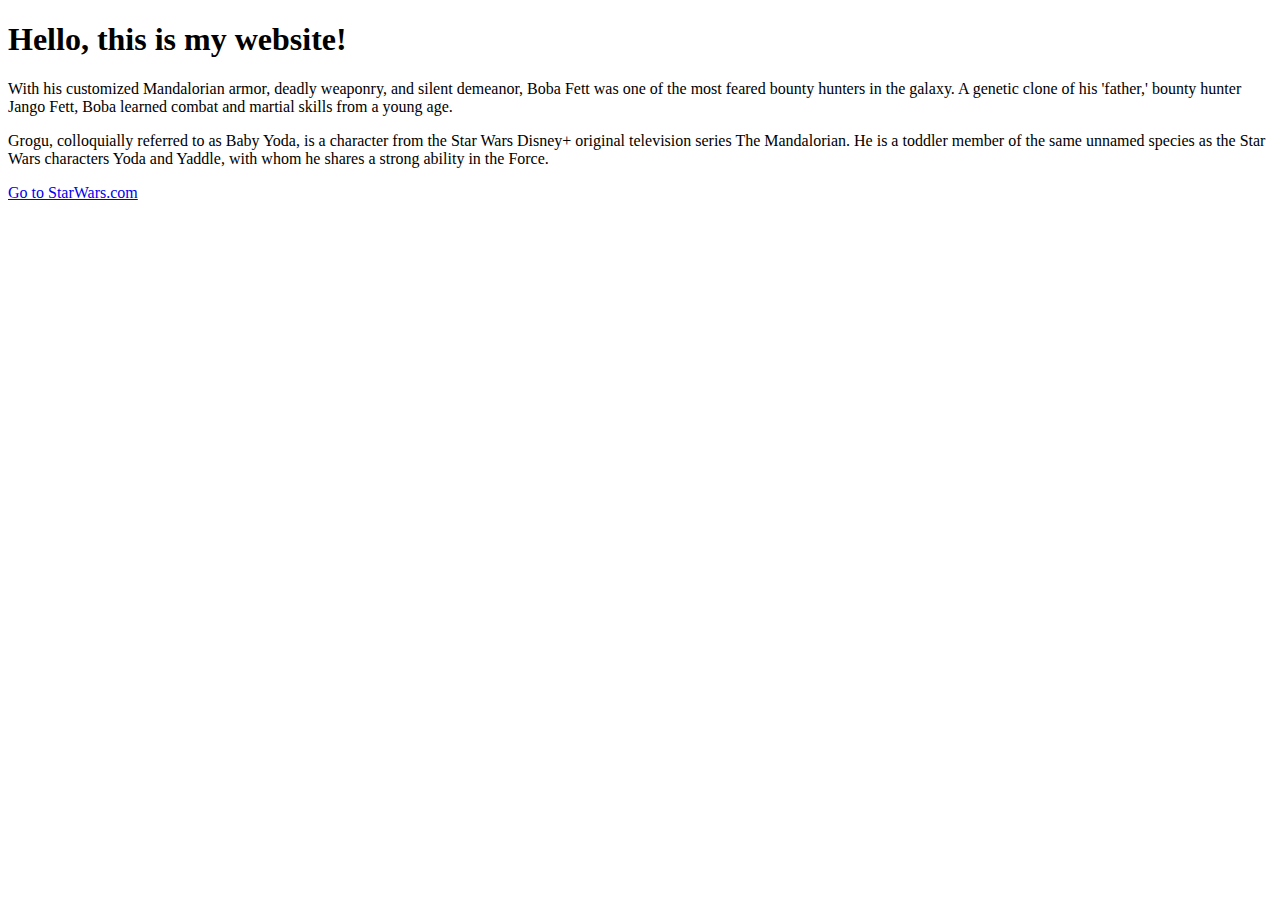
==== public/index.html @ ca4dd993 "Initial commit" ====
<!doctype html>
<html lang="en">
  <head>
    <meta charset="utf-8">
    <meta name="viewport" content="width=device-width, initial-scale=1">
    <title>Hello, world!</title>
  </head>
  <body>
    <h1>Hello, this is my website!</h1>
    <p>
      With his customized Mandalorian armor, deadly weaponry, and silent demeanor, Boba Fett was one of the most feared bounty hunters in the galaxy. A genetic clone of his 'father,' bounty hunter Jango Fett, Boba learned combat and martial skills from a young age.
    </p>
    <p>
      Grogu, colloquially referred to as Baby Yoda, is a character from the Star Wars Disney+ original television series The Mandalorian. He is a toddler member of the same unnamed species as the Star Wars characters Yoda and Yaddle, with whom he shares a strong ability in the Force.
    </p>
    <p>
      <a href="https://starwars.com/">Go to StarWars.com</a>
    </p>
  </body>
</html>
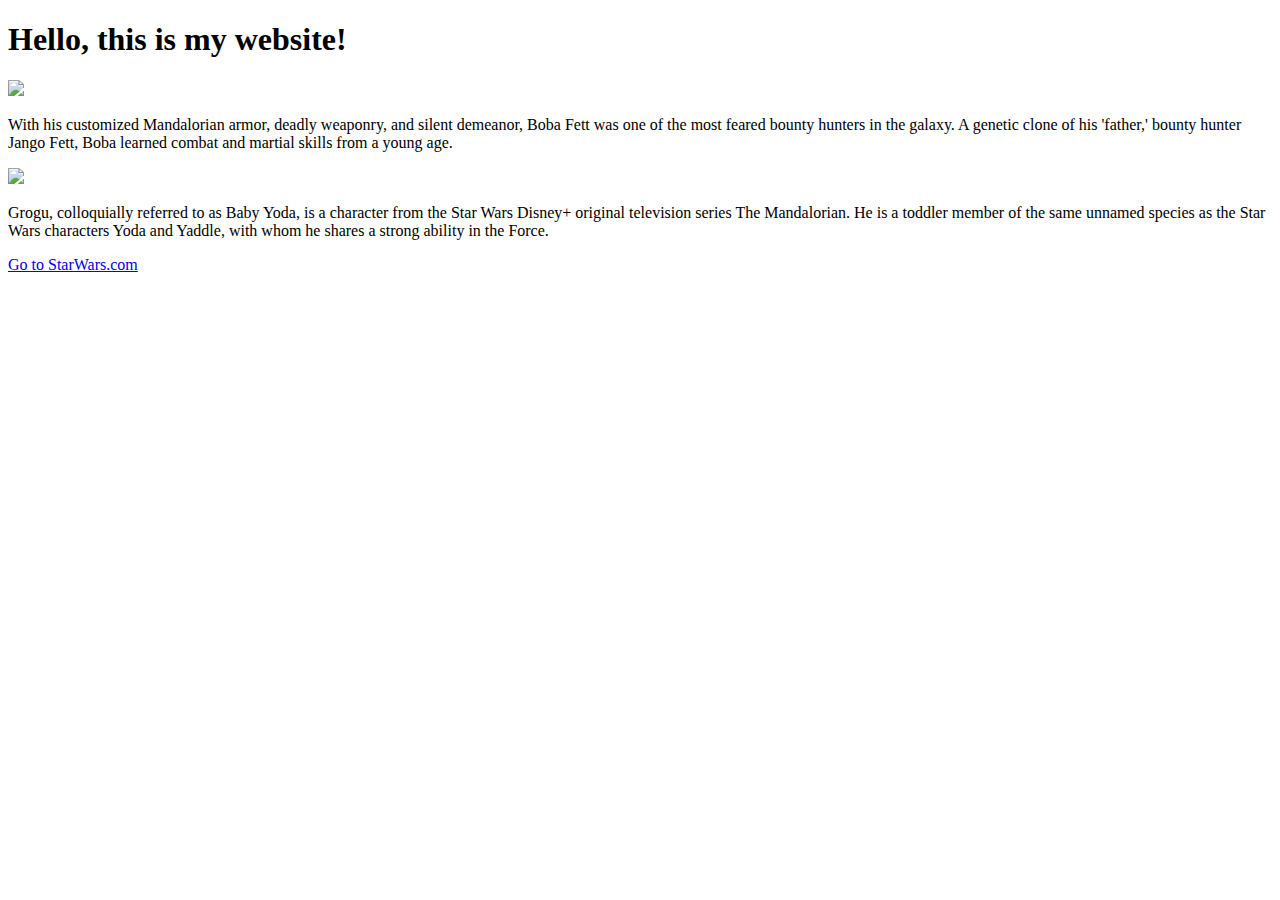
==== commit 68141cf3: "mid class" ====
--- a/public/index.html
+++ b/public/index.html
@@ -4,17 +4,21 @@
     <meta charset="utf-8">
     <meta name="viewport" content="width=device-width, initial-scale=1">
     <title>Hello, world!</title>
+  <link href="https://cdn.jsdelivr.net/npm/bootstrap@5.1.3/dist/css/bootstrap.min.css" rel="stylesheet" integrity="sha384-1BmE4kWBq78iYhFldvKuhfTAU6auU8tT94WrHftjDbrCEXSU1oBoqyl2QvZ6jIW3" crossorigin="anonymous">
   </head>
-  <body>
+  <body class="container">
     <h1>Hello, this is my website!</h1>
-    <p>
+    <p><img class="img-fluid" src="/images/boba.jpg"></p>
+    <p id="boba" class="taco">
       With his customized Mandalorian armor, deadly weaponry, and silent demeanor, Boba Fett was one of the most feared bounty hunters in the galaxy. A genetic clone of his 'father,' bounty hunter Jango Fett, Boba learned combat and martial skills from a young age.
     </p>
-    <p>
+    <p id="grogu" class="taco">
+      <p><img class="img-fluid" src="/images/grogu.jpg"></p>
       Grogu, colloquially referred to as Baby Yoda, is a character from the Star Wars Disney+ original television series The Mandalorian. He is a toddler member of the same unnamed species as the Star Wars characters Yoda and Yaddle, with whom he shares a strong ability in the Force.
     </p>
     <p>
       <a href="https://starwars.com/">Go to StarWars.com</a>
     </p>
+    <script src="https://cdn.jsdelivr.net/npm/bootstrap@5.1.3/dist/js/bootstrap.bundle.min.js" integrity="sha384-ka7Sk0Gln4gmtz2MlQnikT1wXgYsOg+OMhuP+IlRH9sENBO0LRn5q+8nbTov4+1p" crossorigin="anonymous"></script>
   </body>
 </html>
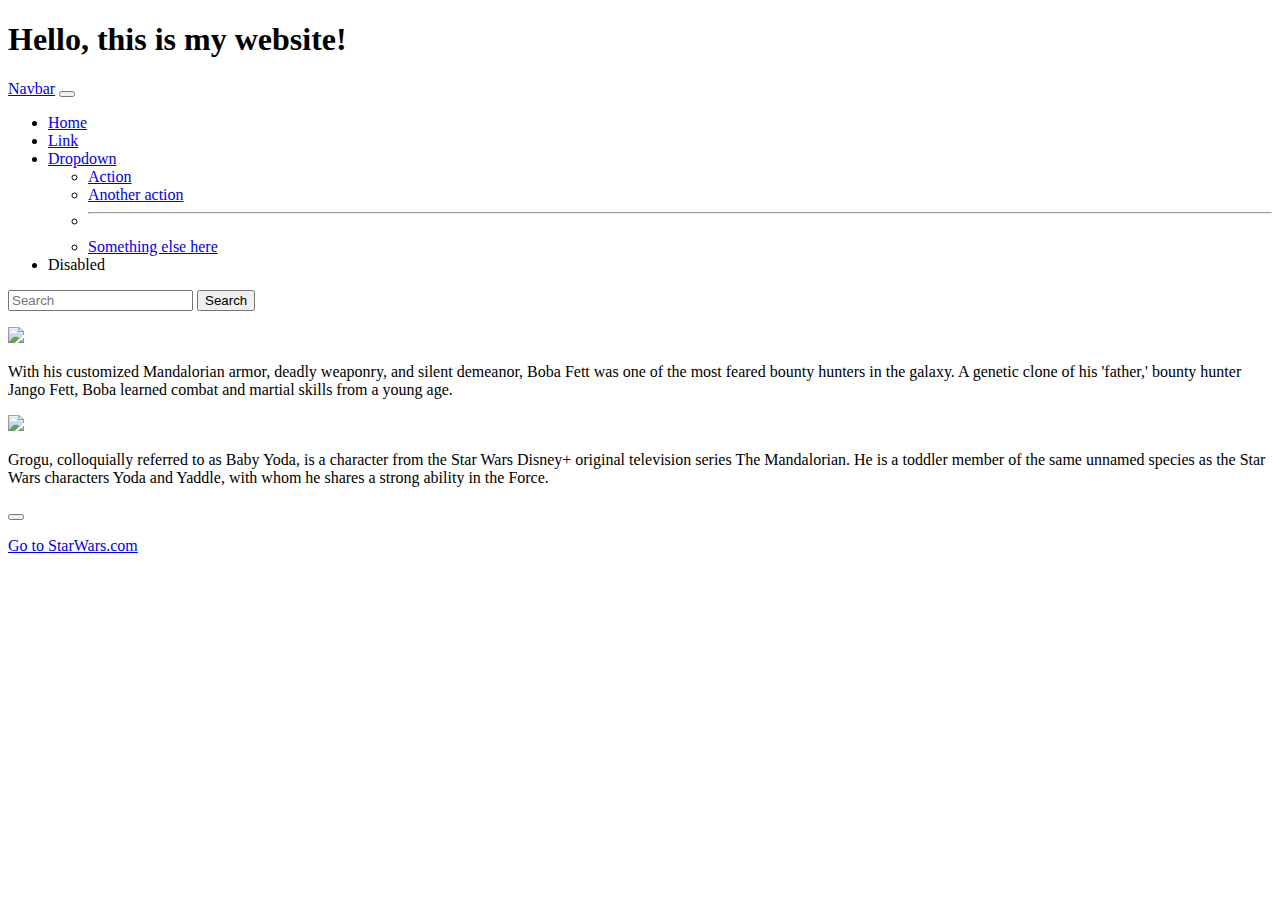
==== commit 76ff45c9: "last of css before applying to rails" ====
--- a/public/index.html
+++ b/public/index.html
@@ -7,16 +7,65 @@
   <link href="https://cdn.jsdelivr.net/npm/bootstrap@5.1.3/dist/css/bootstrap.min.css" rel="stylesheet" integrity="sha384-1BmE4kWBq78iYhFldvKuhfTAU6auU8tT94WrHftjDbrCEXSU1oBoqyl2QvZ6jIW3" crossorigin="anonymous">
   </head>
   <body class="container">
-    <h1>Hello, this is my website!</h1>
-    <p><img class="img-fluid" src="/images/boba.jpg"></p>
-    <p id="boba" class="taco">
-      With his customized Mandalorian armor, deadly weaponry, and silent demeanor, Boba Fett was one of the most feared bounty hunters in the galaxy. A genetic clone of his 'father,' bounty hunter Jango Fett, Boba learned combat and martial skills from a young age.
-    </p>
-    <p id="grogu" class="taco">
-      <p><img class="img-fluid" src="/images/grogu.jpg"></p>
+    <h1 class="text-danger py-4">Hello, this is my website!</h1>
+
+    <nav class="navbar navbar-expand-lg navbar-light bg-light">
+      <div class="container-fluid">
+        <a class="navbar-brand" href="#">Navbar</a>
+        <button class="navbar-toggler" type="button" data-bs-toggle="collapse" data-bs-target="#navbarSupportedContent" aria-controls="navbarSupportedContent" aria-expanded="false" aria-label="Toggle navigation">
+          <span class="navbar-toggler-icon"></span>
+        </button>
+        <div class="collapse navbar-collapse" id="navbarSupportedContent">
+          <ul class="navbar-nav me-auto mb-2 mb-lg-0">
+            <li class="nav-item">
+              <a class="nav-link active" aria-current="page" href="#">Home</a>
+            </li>
+            <li class="nav-item">
+              <a class="nav-link" href="#">Link</a>
+            </li>
+            <li class="nav-item dropdown">
+              <a class="nav-link dropdown-toggle" href="#" id="navbarDropdown" role="button" data-bs-toggle="dropdown" aria-expanded="false">
+                Dropdown
+              </a>
+              <ul class="dropdown-menu" aria-labelledby="navbarDropdown">
+                <li><a class="dropdown-item" href="#">Action</a></li>
+                <li><a class="dropdown-item" href="#">Another action</a></li>
+                <li><hr class="dropdown-divider"></li>
+                <li><a class="dropdown-item" href="#">Something else here</a></li>
+              </ul>
+            </li>
+            <li class="nav-item">
+              <a class="nav-link disabled">Disabled</a>
+            </li>
+          </ul>
+          <form class="d-flex">
+            <input class="form-control me-2" type="search" placeholder="Search" aria-label="Search">
+            <button class="btn btn-outline-success" type="submit">Search</button>
+          </form>
+        </div>
+      </div>
+    </nav>
+
+    <div class="row">
+      <div class="col-sm-6">
+      <p><img class="img-fluid" src="/images/boba.jpg"></p>
+      <p>
+        With his customized Mandalorian armor, deadly weaponry, and silent demeanor, Boba Fett was one of the most feared bounty hunters in the galaxy. A genetic clone of his 'father,' bounty hunter Jango Fett, Boba learned combat and martial skills from a young age.
+      </p>
+    </div>
+      <div class="col-sm-6">
+        <p><img class="img-fluid" src="/images/grogu.jpg"></p>
       Grogu, colloquially referred to as Baby Yoda, is a character from the Star Wars Disney+ original television series The Mandalorian. He is a toddler member of the same unnamed species as the Star Wars characters Yoda and Yaddle, with whom he shares a strong ability in the Force.
     </p>
     <p>
+      </div>
+    </div>
+
+    <p>
+      <button></button>
+    </p>
+   
+      
       <a href="https://starwars.com/">Go to StarWars.com</a>
     </p>
     <script src="https://cdn.jsdelivr.net/npm/bootstrap@5.1.3/dist/js/bootstrap.bundle.min.js" integrity="sha384-ka7Sk0Gln4gmtz2MlQnikT1wXgYsOg+OMhuP+IlRH9sENBO0LRn5q+8nbTov4+1p" crossorigin="anonymous"></script>
